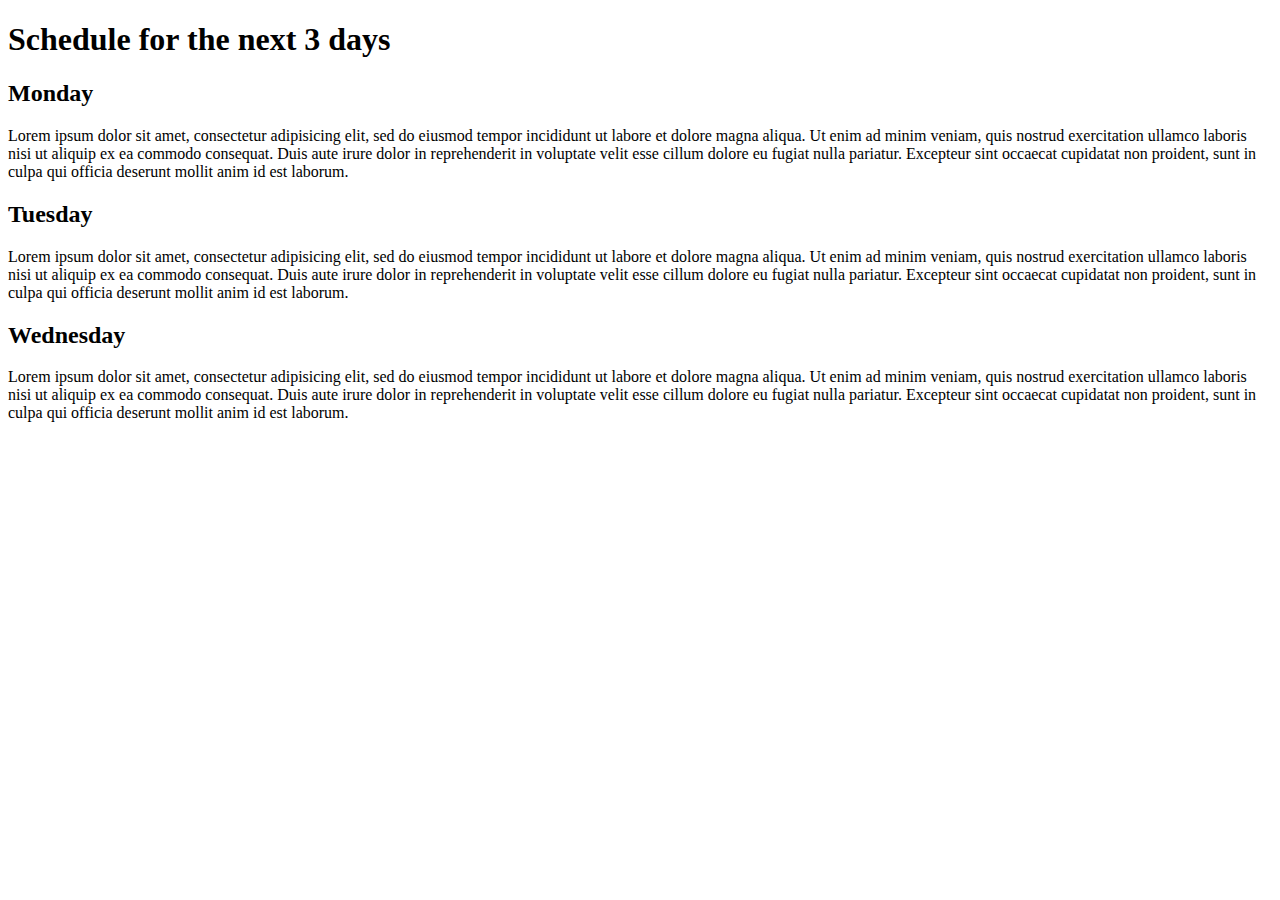
==== assignment-2/index.html @ 38acadb0 "Page" ====
<!DOCTYPE html>
<html>
<head>
	<title>Schedule</title>
</head>
<body>
<h1>Schedule for the next 3 days</h1>
<div>
<h2>Monday</h2>
 Lorem ipsum dolor sit amet, consectetur adipisicing elit, sed do eiusmod
tempor incididunt ut labore et dolore magna aliqua. Ut enim ad minim veniam,
quis nostrud exercitation ullamco laboris nisi ut aliquip ex ea commodo
consequat. Duis aute irure dolor in reprehenderit in voluptate velit esse
cillum dolore eu fugiat nulla pariatur. Excepteur sint occaecat cupidatat non
proident, sunt in culpa qui officia deserunt mollit anim id est laborum.</div>

<div><h2>Tuesday</h2>
Lorem ipsum dolor sit amet, consectetur adipisicing elit, sed do eiusmod
tempor incididunt ut labore et dolore magna aliqua. Ut enim ad minim veniam,
quis nostrud exercitation ullamco laboris nisi ut aliquip ex ea commodo
consequat. Duis aute irure dolor in reprehenderit in voluptate velit esse
cillum dolore eu fugiat nulla pariatur. Excepteur sint occaecat cupidatat non
proident, sunt in culpa qui officia deserunt mollit anim id est laborum.</div>

<div><h2>Wednesday</h2>
Lorem ipsum dolor sit amet, consectetur adipisicing elit, sed do eiusmod
tempor incididunt ut labore et dolore magna aliqua. Ut enim ad minim veniam,
quis nostrud exercitation ullamco laboris nisi ut aliquip ex ea commodo
consequat. Duis aute irure dolor in reprehenderit in voluptate velit esse
cillum dolore eu fugiat nulla pariatur. Excepteur sint occaecat cupidatat non
proident, sunt in culpa qui officia deserunt mollit anim id est laborum.</div>


</body>
</html>
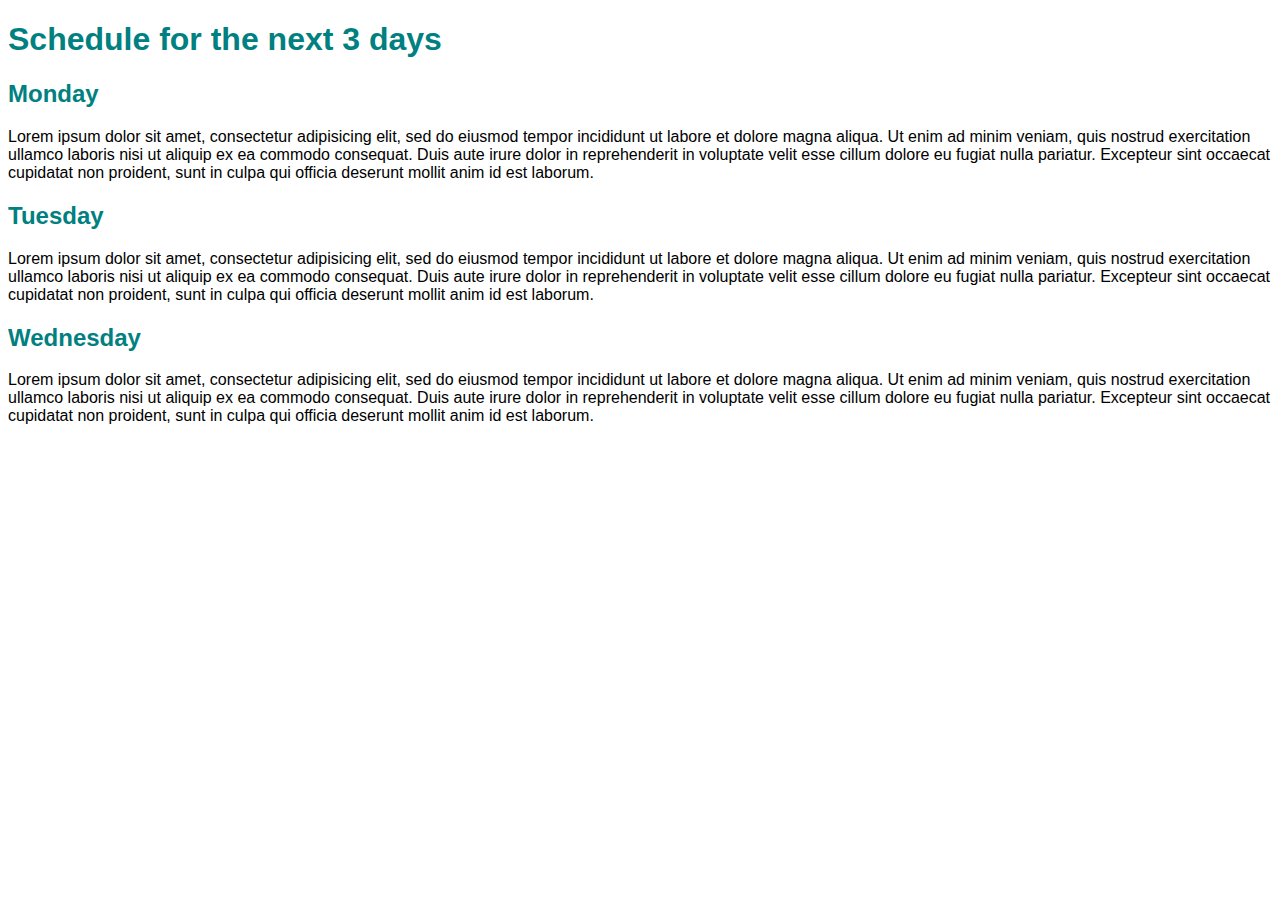
==== commit e929cbbb: "link" ====
--- a/assignment-2/index.html
+++ b/assignment-2/index.html
@@ -1,5 +1,6 @@
 <!DOCTYPE html>
 <html>
+<link rel="stylesheet" type="text/css" href="style.css">
 <head>
 	<title>Schedule</title>
 </head>
--- a/assignment-2/style.css
+++ b/assignment-2/style.css
@@ -0,0 +1,7 @@
+body{
+	font-family: Tahoma, sans-serif;
+}
+h1, h2{
+	color: #008080;
+
+}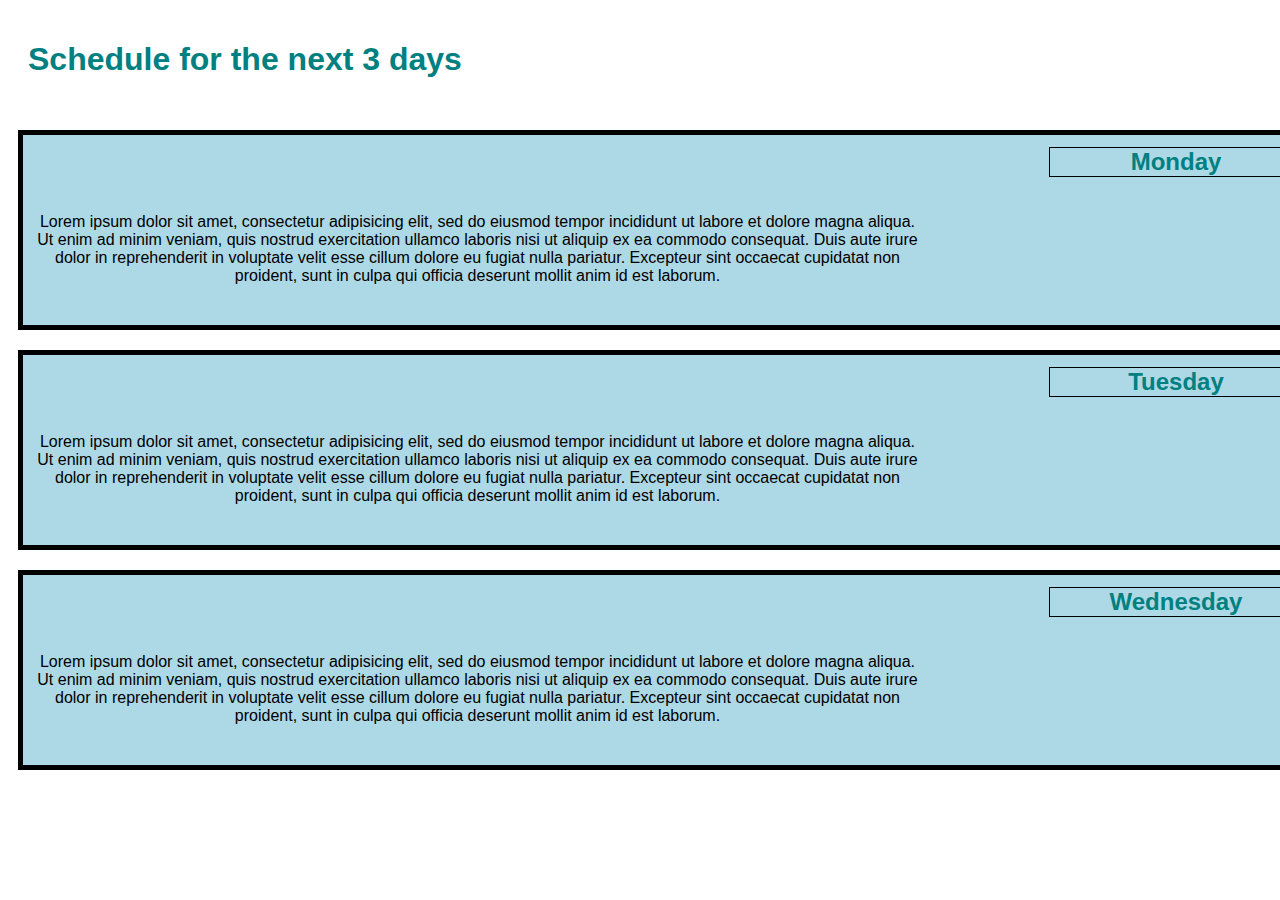
==== commit 02c05e97: "layout" ====
--- a/assignment-2/index.html
+++ b/assignment-2/index.html
@@ -8,28 +8,28 @@
 <h1>Schedule for the next 3 days</h1>
 <div>
 <h2>Monday</h2>
- Lorem ipsum dolor sit amet, consectetur adipisicing elit, sed do eiusmod
+ <p>Lorem ipsum dolor sit amet, consectetur adipisicing elit, sed do eiusmod
 tempor incididunt ut labore et dolore magna aliqua. Ut enim ad minim veniam,
 quis nostrud exercitation ullamco laboris nisi ut aliquip ex ea commodo
 consequat. Duis aute irure dolor in reprehenderit in voluptate velit esse
 cillum dolore eu fugiat nulla pariatur. Excepteur sint occaecat cupidatat non
-proident, sunt in culpa qui officia deserunt mollit anim id est laborum.</div>
+proident, sunt in culpa qui officia deserunt mollit anim id est laborum. </p></div>
 
 <div><h2>Tuesday</h2>
-Lorem ipsum dolor sit amet, consectetur adipisicing elit, sed do eiusmod
+<p>Lorem ipsum dolor sit amet, consectetur adipisicing elit, sed do eiusmod
 tempor incididunt ut labore et dolore magna aliqua. Ut enim ad minim veniam,
 quis nostrud exercitation ullamco laboris nisi ut aliquip ex ea commodo
 consequat. Duis aute irure dolor in reprehenderit in voluptate velit esse
 cillum dolore eu fugiat nulla pariatur. Excepteur sint occaecat cupidatat non
-proident, sunt in culpa qui officia deserunt mollit anim id est laborum.</div>
+proident, sunt in culpa qui officia deserunt mollit anim id est laborum.</p></div>
 
 <div><h2>Wednesday</h2>
-Lorem ipsum dolor sit amet, consectetur adipisicing elit, sed do eiusmod
+<p>Lorem ipsum dolor sit amet, consectetur adipisicing elit, sed do eiusmod
 tempor incididunt ut labore et dolore magna aliqua. Ut enim ad minim veniam,
 quis nostrud exercitation ullamco laboris nisi ut aliquip ex ea commodo
 consequat. Duis aute irure dolor in reprehenderit in voluptate velit esse
 cillum dolore eu fugiat nulla pariatur. Excepteur sint occaecat cupidatat non
-proident, sunt in culpa qui officia deserunt mollit anim id est laborum.</div>
+proident, sunt in culpa qui officia deserunt mollit anim id est laborum.</p></div>
 
 
 </body>
--- a/assignment-2/style.css
+++ b/assignment-2/style.css
@@ -1,7 +1,42 @@
+*{
+	box-sizing: border-box;
+}
 body{
 	font-family: Tahoma, sans-serif;
 }
 h1, h2{
 	color: #008080;
 
+}
+h2{
+	float: right;
+	width: 20%;
+	border: 1px solid black;
+	text-align: center;
+	margin-right: 0px;
+	margin-top: 2px;
+	outline-offset: 0px;
+}
+
+div, h1 {
+	padding: 20px;
+}
+p{
+
+	float: left;
+	width: 70%;
+	height: 70%;
+	text-align: center;
+	clear: right;
+
+}
+
+div{
+	background-color: #add8e6;
+	float: left;
+	border: 5px solid black;
+	height: 200px;
+	width: 1300px;
+	padding: 10px;
+	margin: 10px;
 }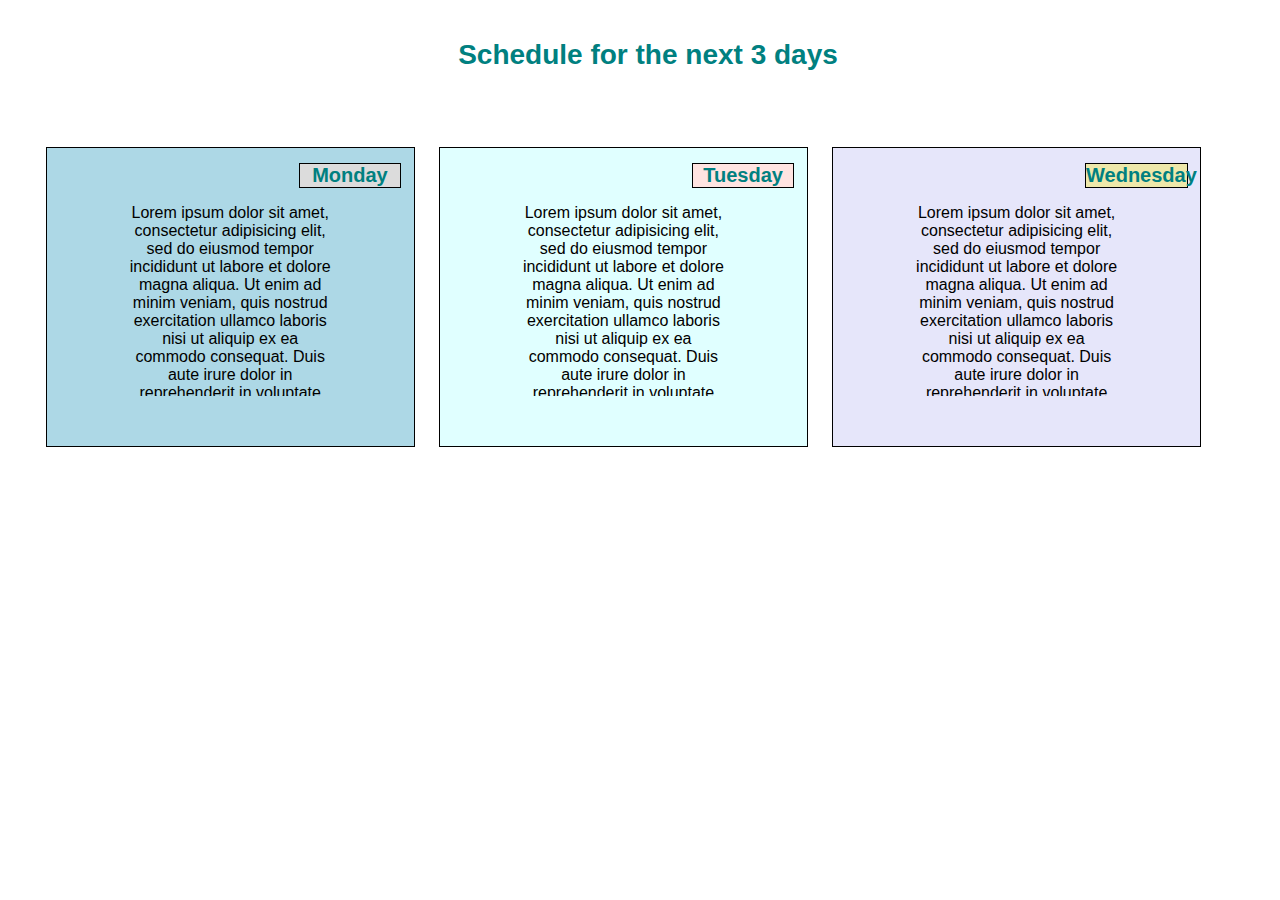
==== commit 5a792c89: "responsive" ====
--- a/assignment-2/index.html
+++ b/assignment-2/index.html
@@ -6,8 +6,9 @@
 </head>
 <body>
 <h1>Schedule for the next 3 days</h1>
-<div>
-<h2>Monday</h2>
+<section>
+<div class = "div1">
+<h2 class="sub1">Monday</h2>
  <p>Lorem ipsum dolor sit amet, consectetur adipisicing elit, sed do eiusmod
 tempor incididunt ut labore et dolore magna aliqua. Ut enim ad minim veniam,
 quis nostrud exercitation ullamco laboris nisi ut aliquip ex ea commodo
@@ -15,7 +16,7 @@
 cillum dolore eu fugiat nulla pariatur. Excepteur sint occaecat cupidatat non
 proident, sunt in culpa qui officia deserunt mollit anim id est laborum. </p></div>
 
-<div><h2>Tuesday</h2>
+<div class = "div2"><h2 class = "sub2">Tuesday</h2>
 <p>Lorem ipsum dolor sit amet, consectetur adipisicing elit, sed do eiusmod
 tempor incididunt ut labore et dolore magna aliqua. Ut enim ad minim veniam,
 quis nostrud exercitation ullamco laboris nisi ut aliquip ex ea commodo
@@ -23,14 +24,14 @@
 cillum dolore eu fugiat nulla pariatur. Excepteur sint occaecat cupidatat non
 proident, sunt in culpa qui officia deserunt mollit anim id est laborum.</p></div>
 
-<div><h2>Wednesday</h2>
+<div class = "div3"><h2 class = "sub3">Wednesday</h2>
 <p>Lorem ipsum dolor sit amet, consectetur adipisicing elit, sed do eiusmod
 tempor incididunt ut labore et dolore magna aliqua. Ut enim ad minim veniam,
 quis nostrud exercitation ullamco laboris nisi ut aliquip ex ea commodo
 consequat. Duis aute irure dolor in reprehenderit in voluptate velit esse
 cillum dolore eu fugiat nulla pariatur. Excepteur sint occaecat cupidatat non
 proident, sunt in culpa qui officia deserunt mollit anim id est laborum.</p></div>
-
+</section>
 
 </body>
 </html>--- a/assignment-2/style.css
+++ b/assignment-2/style.css
@@ -3,40 +3,94 @@
 }
 body{
 	font-family: Tahoma, sans-serif;
+	width: 100%;
 }
 h1, h2{
 	color: #008080;
 
 }
+
 h2{
 	float: right;
-	width: 20%;
+	width: 30%;
 	border: 1px solid black;
 	text-align: center;
 	margin-right: 0px;
 	margin-top: 2px;
-	outline-offset: 0px;
+	font-size: 125%;
+
 }
 
-div, h1 {
+	h1 {
 	padding: 20px;
+	text-align: center;
+	font-size: 175%;
 }
 p{
 
-	float: left;
-	width: 70%;
+	float: center;
+	width: 60%;
 	height: 70%;
 	text-align: center;
 	clear: right;
+	margin: 0px;
+	margin-left: 10px;
+	overflow: auto;
+	margin-right: auto;
+	margin-left: auto;
 
 }
 
 div{
+	float: center;
+	border: 1px solid black;
+	height: 300px;
+	width: 60%;
+	padding: 1%;
+	margin: 1%;
+}
+.div1{
 	background-color: #add8e6;
-	float: left;
-	border: 5px solid black;
-	height: 200px;
-	width: 1300px;
-	padding: 10px;
-	margin: 10px;
+}
+.div2{
+	background-color: #e0ffff;
+}
+.div3{
+	background-color: #e6e6fa;
+}
+
+.sub1{
+	background-color: #dcdcdc;
+}
+
+.sub2{
+	background-color: #ffe4e1;
+}
+
+.sub3{
+	background-color: #eee8aa;
+}
+section{
+	width: 100%;
+	padding: 2%;
+	float: center;
+}
+
+@media(min-width: 992px){
+	div{
+		width: 30%;
+		float: left;
+
+	}
+}
+@media(min-width: 768px) and (max-width: 991px){
+	div{
+		float: left;
+	}
+	.div1, .div2{
+		width: 40%;
+	}
+	.div3{
+		width:82%;
+	}
 }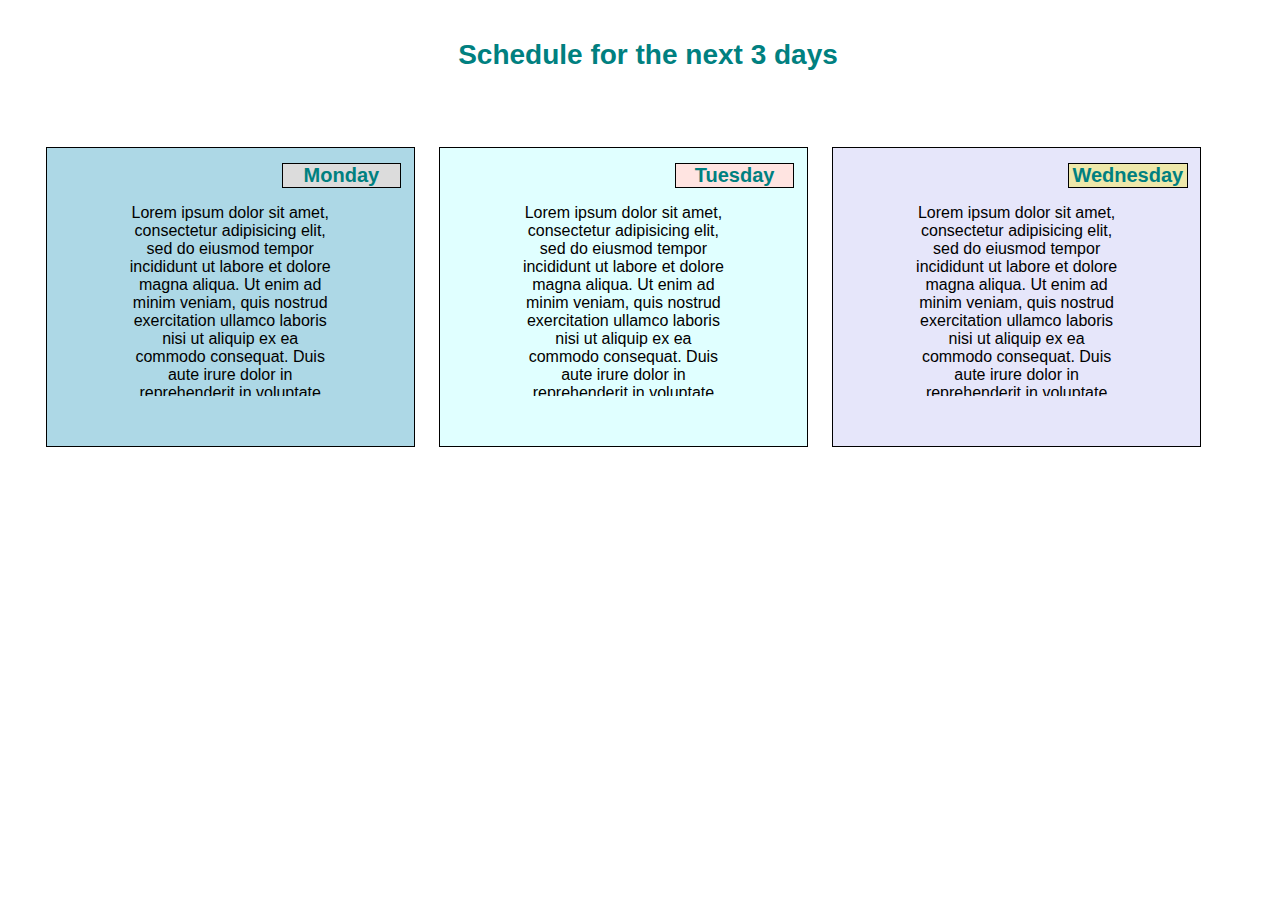
==== commit 27a9b27c: "test" ====
--- a/assignment-2/index.html
+++ b/assignment-2/index.html
@@ -1,6 +1,8 @@
 <!DOCTYPE html>
 <html>
 <link rel="stylesheet" type="text/css" href="style.css">
+<meta charset="utf-8">
+<meta name="viewport" content="width=device-width, initial-scale=1">
 <head>
 	<title>Schedule</title>
 </head>
--- a/assignment-2/style.css
+++ b/assignment-2/style.css
@@ -12,19 +12,19 @@
 
 h2{
 	float: right;
-	width: 30%;
+	width: 35%;
 	border: 1px solid black;
 	text-align: center;
 	margin-right: 0px;
 	margin-top: 2px;
-	font-size: 125%;
+	font-size: 1.25em;
 
 }
 
 	h1 {
 	padding: 20px;
 	text-align: center;
-	font-size: 175%;
+	font-size: 1.75em;
 }
 p{
 
@@ -42,7 +42,8 @@
 }
 
 div{
-	float: center;
+	margin-left: auto;
+	margin-right: auto;
 	border: 1px solid black;
 	height: 300px;
 	width: 60%;
